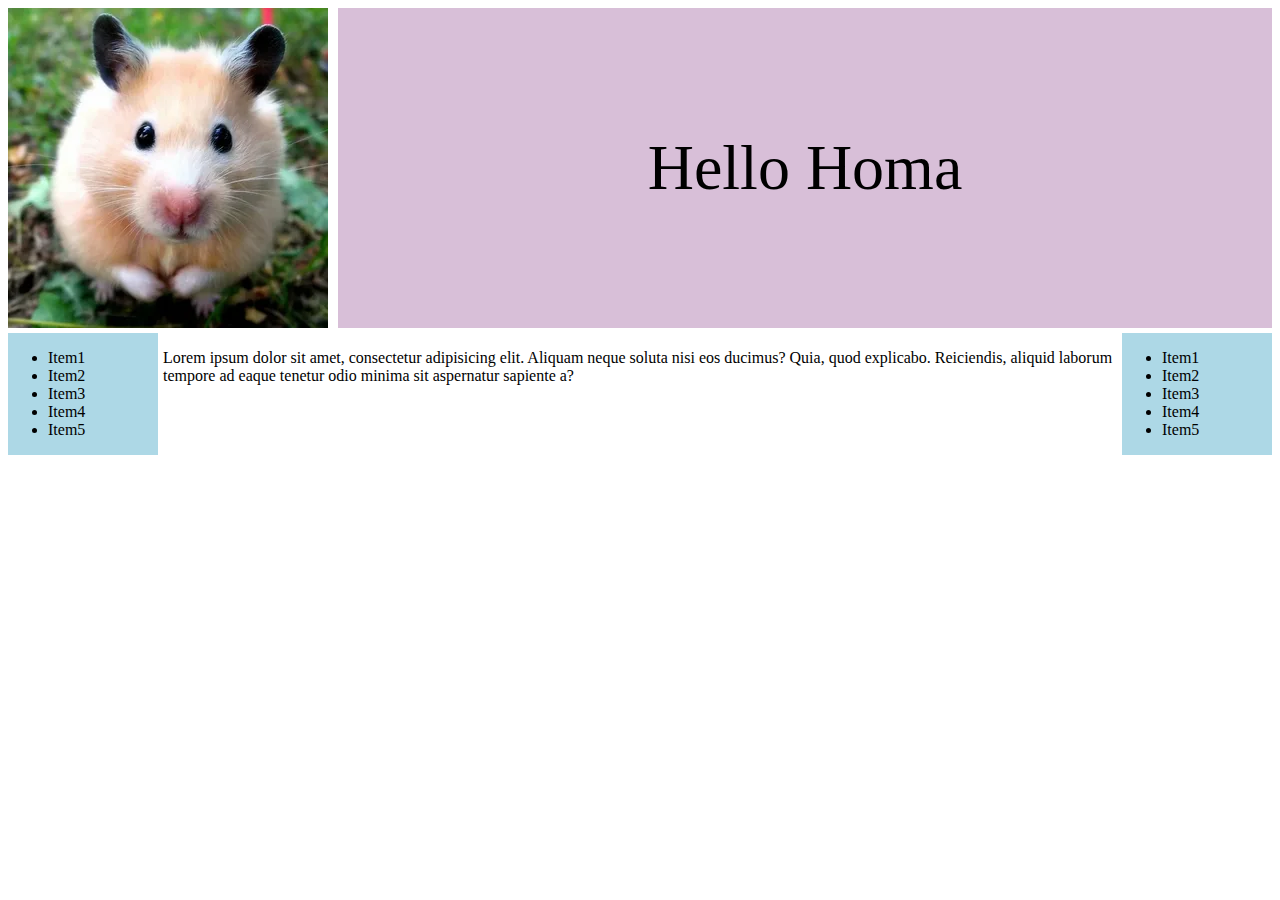
==== index.html @ b2f1427c "add project" ====
<!DOCTYPE html>
<html lang="en">
<head>
    <meta charset="UTF-8">
    <meta name="viewport" content="width=device-width, initial-scale=1.0">
    <title>Document</title>
    <link rel="stylesheet" href="css/style.css">
    <link rel="stylesheet" href="css/mediagrid.css">
</head>
<body>
    <div class="container">
        <div class="logo">
            <img src="img/homa1.webp" alt="">
        </div>
        <div class="header-text">
            <div>Hello Homa</div>
        </div>
        <nav>
            <ul>
                <li>Item1</li>
                <li>Item2</li>
                <li>Item3</li>
                <li>Item4</li>
                <li>Item5</li>
            </ul>
        </nav>
        <div class="content">
            <p>Lorem ipsum dolor sit amet, consectetur adipisicing elit. Aliquam neque soluta nisi eos ducimus? Quia, quod explicabo. Reiciendis, aliquid laborum tempore ad eaque tenetur odio minima sit aspernatur sapiente a?</p>
        </div>
        <aside>
            <ul>
                <li>Item1</li>
                <li>Item2</li>
                <li>Item3</li>
                <li>Item4</li>
                <li>Item5</li>
            </ul>
        </aside>
    </div>
</body>
</html>
---- css/style.css ----
.container{
    display:grid;
    grid-template-columns: 150px 170px 1fr 150px;
    grid-template-rows: 320px 1fr;
    row-gap: 5px;
    column-gap: 5px;
}
.logo{
    grid-column: 1/3;
}
.header-text{
    grid-column: 3/5;
    background: thistle;
    font-size: 4rem;
    display: flex;
    justify-content: center;
    align-items: center;
}
nav{
    grid-column: 1/2;
    background: lightblue;
}
.content{
    grid-column: 2/4;
}
aside{
    grid-column: 4/5;
    background: lightblue;
}
---- css/mediagrid.css ----
@media (max-width:500px)
{
    .container{
        display: block;
    }
    .logo{
        text-align: center;
        object-fit: contain;
    }
    .logo img{
        width:100%;
        height:auto;
    }
    nav{
        width:100%;
        box-sizing: border-box;
        padding-right: 0;
        display:flex;
        align-items: center;
    }
    nav>ul li{
        display:block;
    }
    nav>ul{
        display:flex;
        justify-content: space-around;
        width:100%;
    }
    .content{
        width:100%;
        box-sizing: border-box;
        margin:5px 0 0 0 !important;
    }
    aside{
        width:100%;
        padding-right:0;
        box-sizing: border-box;
        text-align: center;
    }
    aside > ul{
        list-style: none;
        padding:0;
    }
}
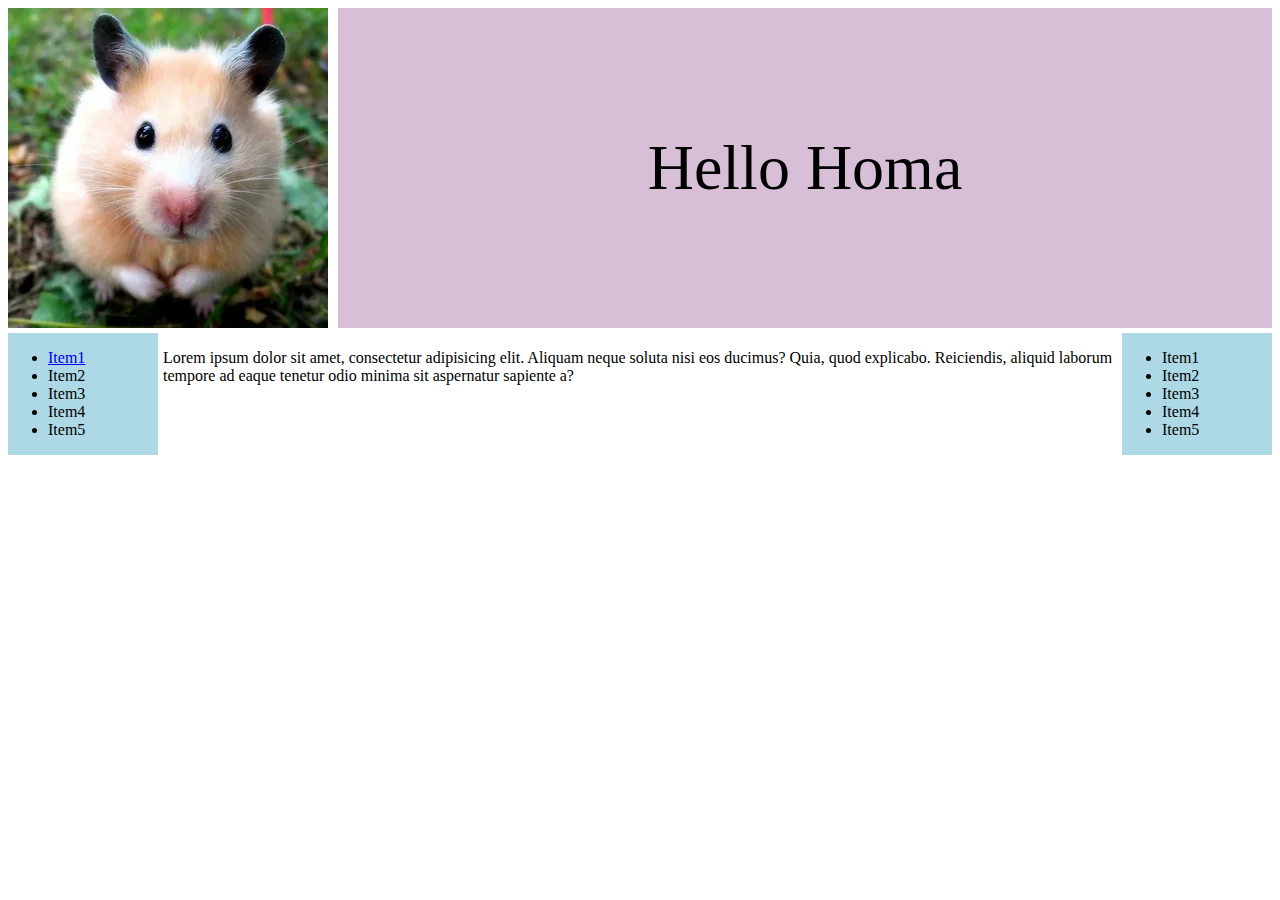
==== commit 3f484fce: "add article" ====
--- a/index.html
+++ b/index.html
@@ -17,7 +17,7 @@
         </div>
         <nav>
             <ul>
-                <li>Item1</li>
+                <li><a href="article.html">Item1</a></li>
                 <li>Item2</li>
                 <li>Item3</li>
                 <li>Item4</li>
